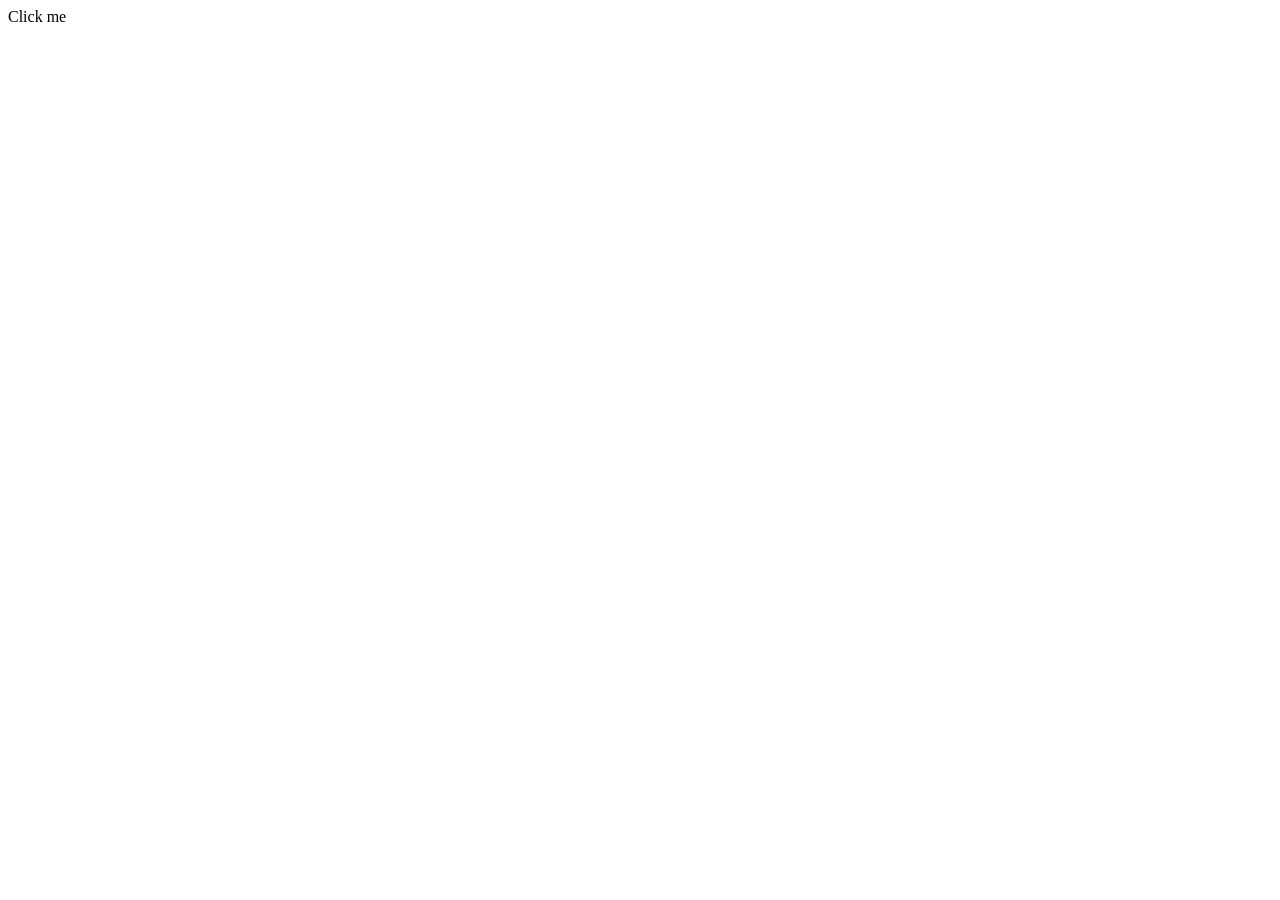
==== projectss/index.html @ 52139263 "Edit | Delete |Add Element in Document" ====
<!doctype html>
<html lang="en">
  <head>
    <meta charset="UTF-8" />
    <meta name="viewport" content="width=device-width, initial-scale=1.0" />
    <title>Document</title>
  </head>
  <body>
    <div id="parent">
      Click me
      <div id="child"></div>
    </div>
  </body>
</html>
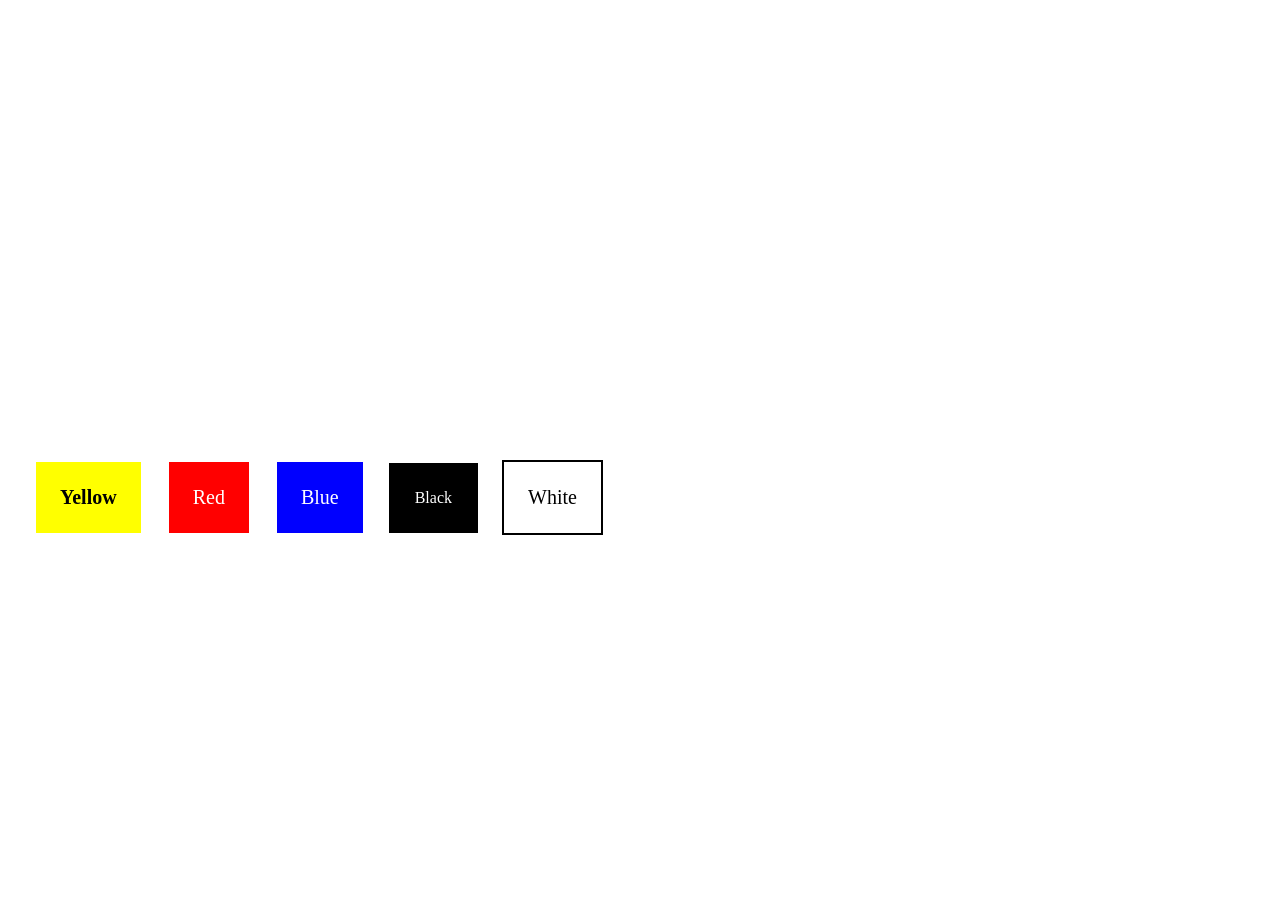
==== commit 3f2332d1: "Color Setter Using Button" ====
--- a/projectss/index.html
+++ b/projectss/index.html
@@ -3,12 +3,96 @@
   <head>
     <meta charset="UTF-8" />
     <meta name="viewport" content="width=device-width, initial-scale=1.0" />
-    <title>Document</title>
+    <title>Color Changer</title>
+    <style>
+      * {
+        color: white;
+      }
+
+      body {
+        height: 100vh;
+        width: 100vw;
+        display: flex;
+      }
+
+      #box {
+        display: flex;
+        flex-direction: column;
+        align-items: center;
+        justify-content: center;
+      }
+
+      .parent {
+        display: flex;
+        flex-direction: row;
+        width: fit-content;
+        justify-content: center;
+        align-items: center;
+        padding: 24px;
+        border: 2px solid white;
+        height: fit-content;
+        gap: 24px;
+      }
+
+      .button {
+        padding: 24px;
+        border: 2px solid white;
+      }
+
+      #yellow {
+        background-color: yellow;
+        color: black;
+        font-size: 20px;
+        font-weight: 600;
+      }
+
+      #red {
+        background-color: red;
+        font-weight: 500;
+        font-size: 20px;
+      }
+
+      #blue {
+        background-color: blue;
+        font-weight: 500;
+        font-size: 20px;
+      }
+
+      #white {
+        background-color: white;
+        font-weight: 500;
+        font-size: 20px;
+        color: black;
+        border: 2px solid black;
+      }
+
+      #black {
+        background-color: black;
+        color: black;
+        border: 2px solid black;
+        color: white;
+      }
+    </style>
   </head>
   <body>
-    <div id="parent">
-      Click me
-      <div id="child"></div>
+    <div id="box">
+      <h1>Select the color</h1>
+
+      <div class="parent">
+        <div id="yellow" class="button">Yellow</div>
+        <div id="red" class="button">Red</div>
+        <div id="blue" class="button">Blue</div>
+        <div id="black" class="button">Black</div>
+        <div id="white" class="button">White</div>
+      </div>
     </div>
   </body>
+  <script>
+    let element = document.querySelectorAll('.button');
+    element.forEach(function (button) {
+      button.onclick = function () {
+        document.body.style.backgroundColor = button.id;
+      };
+    });
+  </script>
 </html>
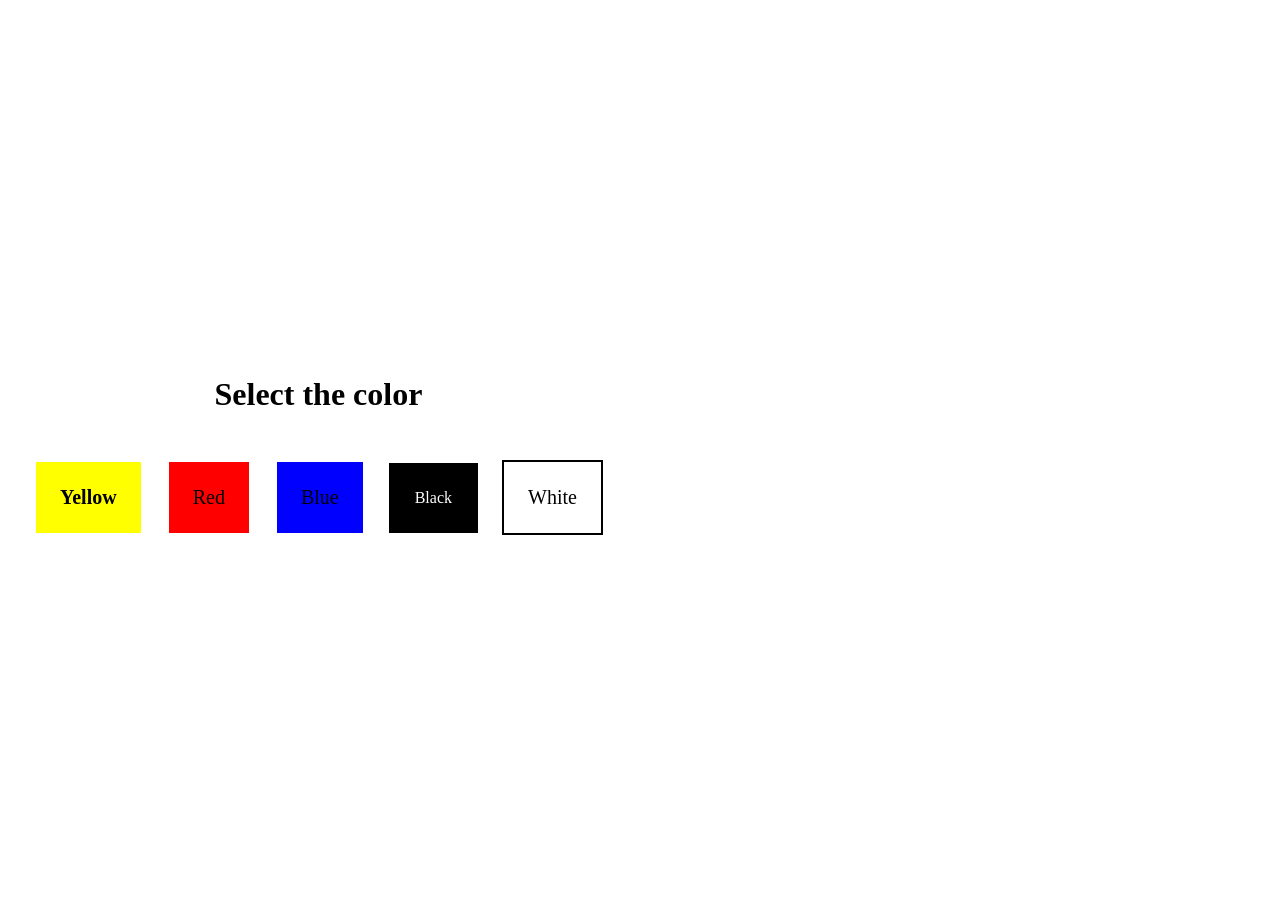
==== commit 705a94aa: "project" ====
--- a/projectss/index.html
+++ b/projectss/index.html
@@ -6,7 +6,7 @@
     <title>Color Changer</title>
     <style>
       * {
-        color: white;
+        color: black;
       }
 
       body {
@@ -88,10 +88,14 @@
     </div>
   </body>
   <script>
-    let element = document.querySelectorAll('.button');
+    let element = document.querySelectorAll(".button");
+    let body = document.querySelector('body')
     element.forEach(function (button) {
       button.onclick = function () {
-        document.body.style.backgroundColor = button.id;
+        // if(button.id === 'yellow'){
+        // document.body.style.color = 'black'
+        // }
+        body.style.backgroundColor = button.id;
       };
     });
   </script>
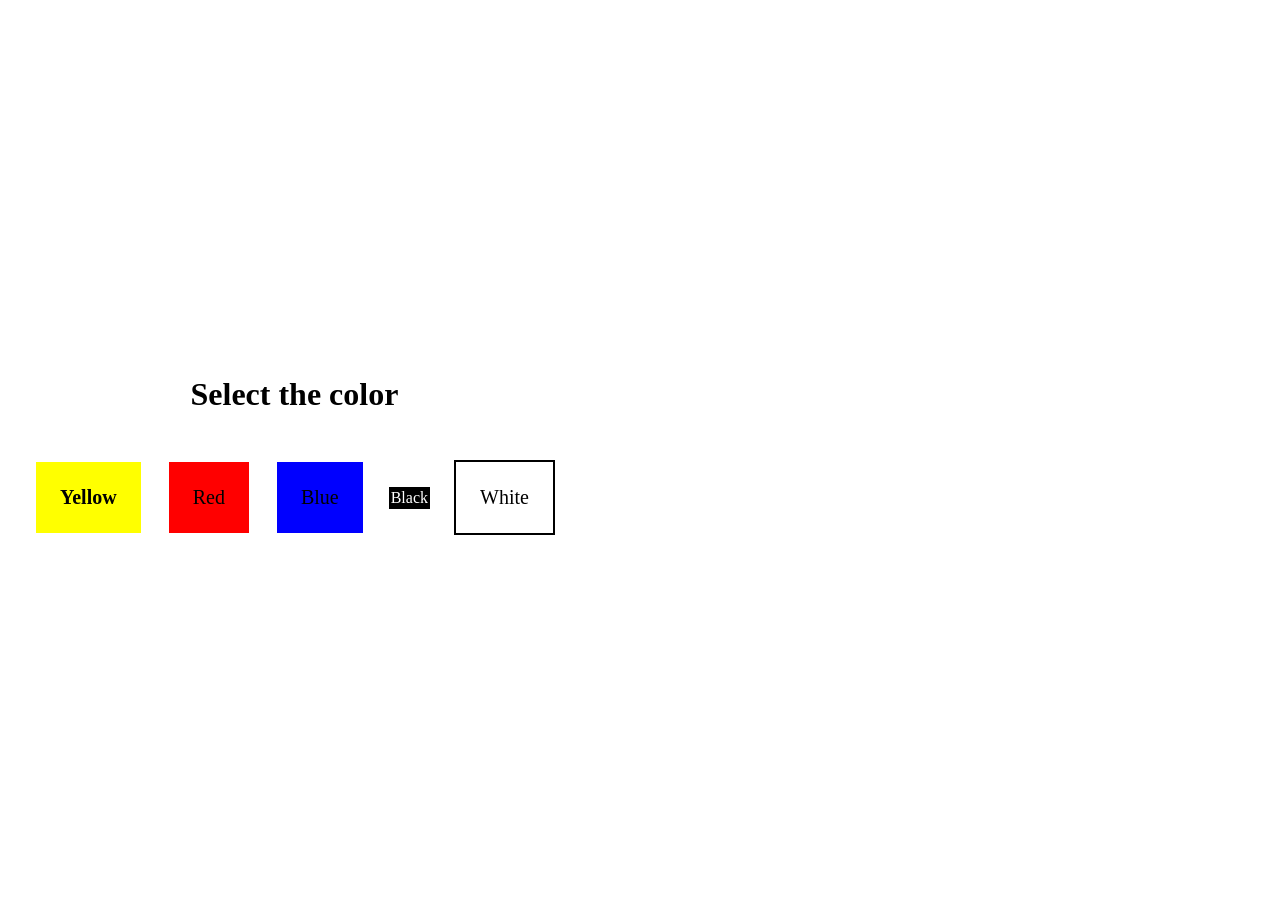
==== commit 761a45db: "function" ====
--- a/projectss/index.html
+++ b/projectss/index.html
@@ -6,7 +6,7 @@
     <title>Color Changer</title>
     <style>
       * {
-        color: black;
+        color: inherit;
       }
 
       body {
@@ -74,6 +74,7 @@
       }
     </style>
   </head>
+
   <body>
     <div id="box">
       <h1>Select the color</h1>
@@ -82,21 +83,44 @@
         <div id="yellow" class="button">Yellow</div>
         <div id="red" class="button">Red</div>
         <div id="blue" class="button">Blue</div>
-        <div id="black" class="button">Black</div>
+        <div id="black" cla ss="button">Black</div>
         <div id="white" class="button">White</div>
       </div>
     </div>
   </body>
   <script>
     let element = document.querySelectorAll(".button");
-    let body = document.querySelector('body')
+    let body = document.querySelector("body");
     element.forEach(function (button) {
-      button.onclick = function () {
-        // if(button.id === 'yellow'){
-        // document.body.style.color = 'black'
-        // }
-        body.style.backgroundColor = button.id;
-      };
+      button.addEventListener("click", function (e) {
+        switch (e.target.id) {
+          case "yellow":
+            body.style.backgroundColor = "yellow";
+            body.style.color = "black";
+
+            break;
+
+          case "red":
+            body.style.backgroundColor = "red";
+
+            break;
+
+          case "blue":
+            body.style.backgroundColor = "blue";
+            break;
+
+          case "black":
+            body.style.backgroundColor = "black";
+            body.style.color = "white";
+            break;
+
+          case "white":
+            body.style.backgroundColor = "white";
+            body.style.color = "black";
+            break;
+
+        }
+      });
     });
   </script>
 </html>
